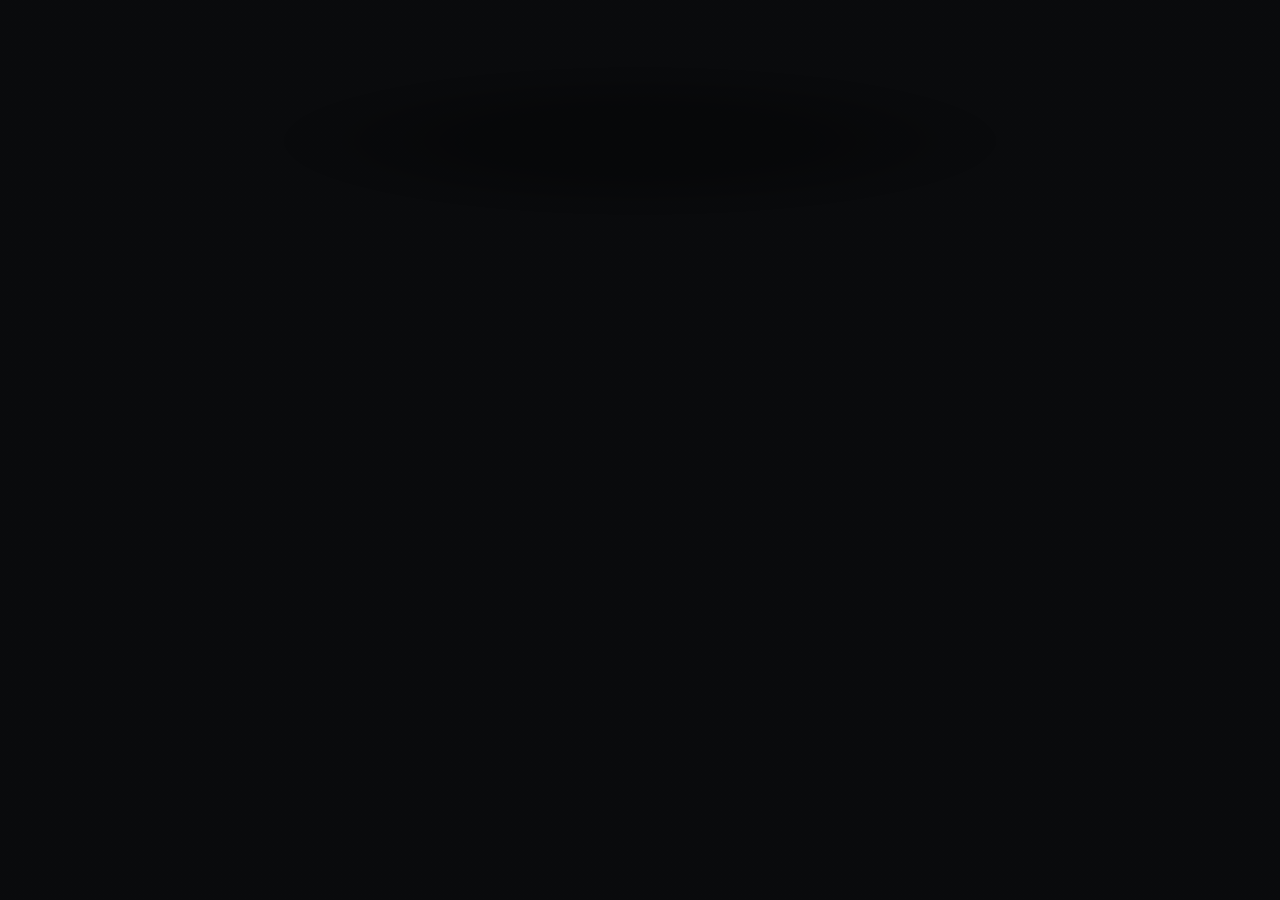
==== prerequisitory.html @ 2d312b46 "UI Improvments" ====
<!DOCTYPE HTML>
<html>

	<head>
		<title>İTÜ Yardımcı</title>
		<link rel="icon" href="images/favicon.png">
		<meta charset="utf-8" />
		<meta name="viewport" content="width=device-width, initial-scale=1, user-scalable=no" />
		<link rel="stylesheet" href="assets/css/main.css" />
		<noscript>
			<link rel="stylesheet" href="assets/css/noscript.css" />
		</noscript>
	</head>

	<body class="is-preload">

		<!-- Wrapper -->
		<div id="wrapper">

			<!-- Header -->
			<header id="header">
				<div class="logo">
					<img src="images/logo.png" class="logo">
				</div>
				<div class="content">
					<div class="inner">
						<h1>İTÜ Yardımcı</h1>
						<p>İTÜ YARDIMCI İLE ÖNŞART LİSTELERİNİ GÖRSELLEŞTİRMEK VE DERS PROGRAMI YAPMAK ARTIK ÇOK KOLAY!</p>
					<div>
						Here lies the prerequisitory chains.

					</div>
					</div>
				</div>
			</header>

			<!-- Main -->
			<div id="main">
				<p></p>
			</div>

			<!-- Footer -->
			<footer id="footer">
				<div style="display: flex;">
					<div style="flex: 25%; align-self: flex-end;">
						<p class="copyright">&copy; Copyright. Design: <a href="https://html5up.net">HTML5 UP</a></p>
					</div>
					<div style="flex: 50%; align-self: center;">
						<p class="copyright">-İTÜ'ler için İTÜ'lülerden-</p>
						<p class="copyright">Ata Türkoğlu & Evren Geydirici</p>
					</div>
					<div style="flex: 25%; align-self: flex-end;">
						<p class="copyright"><i class="fab fa-github"></i><a
								href="https://github.com/evrenge/ITU-prerequisite-detector"> Github</a></p>
					</div>
				</div>
			</footer>
		</div>

		<!-- BG -->
		<div id="bg"></div>

		<!-- Scripts -->
		<script src="assets/js/jquery.min.js"></script>
		<script src="assets/js/browser.min.js"></script>
		<script src="assets/js/breakpoints.min.js"></script>
		<script src="assets/js/util.js"></script>
		<script src="assets/js/main.js"></script>
		<script src="assets/js/scraper.js"></script>
		<script src="assets/js/course.js"></script>
		<script src="assets/js/lesson.js"></script>
	</body>

</html>
---- assets/css/main.css ----
@import url(fontawesome-all.min.css);
@import url("https://fonts.googleapis.com/css?family=Source+Sans+Pro:300italic,600italic,300,600");

/*
	Dimension by HTML5 UP
	html5up.net | @ajlkn
	Free for personal and commercial use under the CCA 3.0 license (html5up.net/license)
*/

html, body, div, span, applet, object,
iframe, h1, h2, h3, h4, h5, h6, p, blockquote,
pre, a, abbr, acronym, address, big, cite,
code, del, dfn, em, img, ins, kbd, q, s, samp,
small, strike, strong, sub, sup, tt, var, b,
u, i, center, dl, dt, dd, ol, ul, li, fieldset,
form, label, legend, table, caption, tbody,
tfoot, thead, tr, th, td, article, aside,
canvas, details, embed, figure, figcaption,
footer, header, hgroup, menu, nav, output, ruby,
section, summary, time, mark, audio, video {
	margin: 0;
	padding: 0;
	border: 0;
	font-size: 100%;
	font: inherit;
	vertical-align: baseline;}

article, aside, details, figcaption, figure,
footer, header, hgroup, menu, nav, section {
	display: block;}

body {
	line-height: 1;
}

ol, ul {
	list-style: none;
}

blockquote, q {
	quotes: none;
}

	blockquote:before, blockquote:after, q:before, q:after {
		content: '';
		content: none;
	}

table {
	border-collapse: collapse;
	border-spacing: 0;
}

body {
	-webkit-text-size-adjust: none;
}

mark {
	background-color: transparent;
	color: inherit;
}

input::-moz-focus-inner {
	border: 0;
	padding: 0;
}

input, select, textarea {
	-moz-appearance: none;
	-webkit-appearance: none;
	-ms-appearance: none;
	appearance: none;
}

/* Basic */

	@-ms-viewport {
		width: device-width;
	}

	@media screen and (max-width: 480px) {

		html, body {
			min-width: 320px;
		}

	}

	html {
		box-sizing: border-box;
	}

	*, *:before, *:after {
		box-sizing: inherit;
	}

	body {
		background: #1b1f22;
	}

		body.is-preload *, body.is-preload *:before, body.is-preload *:after {
			-moz-animation: none !important;
			-webkit-animation: none !important;
			-ms-animation: none !important;
			animation: none !important;
			-moz-transition: none !important;
			-webkit-transition: none !important;
			-ms-transition: none !important;
			transition: none !important;
		}

/* Type */

	html {
		font-size: 16pt;
	}

		@media screen and (max-width: 1680px) {

			html {
				font-size: 12pt;
			}

		}

		@media screen and (max-width: 736px) {

			html {
				font-size: 11pt;
			}

		}

		@media screen and (max-width: 360px) {

			html {
				font-size: 10pt;
			}

		}

	body, input, select, textarea {
		color: #ffffff;
		font-family: "Source Sans Pro", sans-serif;
		font-weight: 300;
		font-size: 1rem;
		line-height: 1.65;
	}

	a {
		-moz-transition: color 0.2s ease-in-out, background-color 0.2s ease-in-out, border-bottom-color 0.2s ease-in-out;
		-webkit-transition: color 0.2s ease-in-out, background-color 0.2s ease-in-out, border-bottom-color 0.2s ease-in-out;
		-ms-transition: color 0.2s ease-in-out, background-color 0.2s ease-in-out, border-bottom-color 0.2s ease-in-out;
		transition: color 0.2s ease-in-out, background-color 0.2s ease-in-out, border-bottom-color 0.2s ease-in-out;
		border-bottom: dotted 1px rgba(255, 255, 255, 0.5);
		text-decoration: none;
		color: inherit;
	}

		a:hover {
			border-bottom-color: transparent;
		}

	strong, b {
		color: #ffffff;
		font-weight: 600;
	}

	em, i {
		font-style: italic;
	}

	p {
		margin: 0 0 2rem 0;
	}

	h1, h2, h3, h4, h5, h6 {
		color: #ffffff;
		font-weight: 600;
		line-height: 1.5;
		margin: 0 0 1rem 0;
		text-transform: uppercase;
		letter-spacing: 0.2rem;
	}

		h1 a, h2 a, h3 a, h4 a, h5 a, h6 a {
			color: inherit;
			text-decoration: none;
		}

		h1.major, h2.major, h3.major, h4.major, h5.major, h6.major {
			border-bottom: solid 1px #ffffff;
			width: -moz-max-content;
			width: -webkit-max-content;
			width: -ms-max-content;
			width: max-content;
			padding-bottom: 0.5rem;
			margin: 0 0 2rem 0;
		}

	h1 {
		font-size: 2.25rem;
		line-height: 1.3;
		letter-spacing: 0.5rem;
	}

	h2 {
		font-size: 1.5rem;
		line-height: 1.4;
		letter-spacing: 0.5rem;
	}

	h3 {
		font-size: 1rem;
	}

	h4 {
		font-size: 0.8rem;
	}

	h5 {
		font-size: 0.7rem;
	}

	h6 {
		font-size: 0.6rem;
	}

	@media screen and (max-width: 736px) {

		h1 {
			font-size: 1.75rem;
			line-height: 1.4;
		}

		h2 {
			font-size: 1.25em;
			line-height: 1.5;
		}

	}

	sub {
		font-size: 0.8rem;
		position: relative;
		top: 0.5rem;
	}

	sup {
		font-size: 0.8rem;
		position: relative;
		top: -0.5rem;
	}

	blockquote {
		border-left: solid 4px #ffffff;
		font-style: italic;
		margin: 0 0 2rem 0;
		padding: 0.5rem 0 0.5rem 2rem;
	}

	code {
		background: rgba(255, 255, 255, 0.075);
		border-radius: 4px;
		font-family: "Courier New", monospace;
		font-size: 0.9rem;
		margin: 0 0.25rem;
		padding: 0.25rem 0.65rem;
	}

	pre {
		-webkit-overflow-scrolling: touch;
		font-family: "Courier New", monospace;
		font-size: 0.9rem;
		margin: 0 0 2rem 0;
	}

		pre code {
			display: block;
			line-height: 1.75;
			padding: 1rem 1.5rem;
			overflow-x: auto;
		}

	hr {
		border: 0;
		border-bottom: solid 1px #ffffff;
		margin: 2.75rem 0;
	}

	.align-left {
		text-align: left;
	}

	.align-center {
		text-align: center;
	}

	.align-right {
		text-align: right;
	}

/* Form */

	form {
		margin: 0 0 2rem 0;
	}

		form > :last-child {
			margin-bottom: 0;
		}

		form > .fields {
			display: -moz-flex;
			display: -webkit-flex;
			display: -ms-flex;
			display: flex;
			-moz-flex-wrap: wrap;
			-webkit-flex-wrap: wrap;
			-ms-flex-wrap: wrap;
			flex-wrap: wrap;
			width: calc(100% + 3rem);
			margin: -1.5rem 0 2rem -1.5rem;
		}

			form > .fields > .field {
				-moz-flex-grow: 0;
				-webkit-flex-grow: 0;
				-ms-flex-grow: 0;
				flex-grow: 0;
				-moz-flex-shrink: 0;
				-webkit-flex-shrink: 0;
				-ms-flex-shrink: 0;
				flex-shrink: 0;
				padding: 1.5rem 0 0 1.5rem;
				width: calc(100% - 1.5rem);
			}

				form > .fields > .field.half {
					width: calc(50% - 0.75rem);
				}

				form > .fields > .field.third {
					width: calc(100%/3 - 0.5rem);
				}

				form > .fields > .field.quarter {
					width: calc(25% - 0.375rem);
				}

		@media screen and (max-width: 480px) {

			form > .fields {
				width: calc(100% + 3rem);
				margin: -1.5rem 0 2rem -1.5rem;
			}

				form > .fields > .field {
					padding: 1.5rem 0 0 1.5rem;
					width: calc(100% - 1.5rem);
				}

					form > .fields > .field.half {
						width: calc(100% - 1.5rem);
					}

					form > .fields > .field.third {
						width: calc(100% - 1.5rem);
					}

					form > .fields > .field.quarter {
						width: calc(100% - 1.5rem);
					}

		}

	label {
		color: #ffffff;
		display: block;
		font-size: 0.8rem;
		font-weight: 300;
		letter-spacing: 0.2rem;
		line-height: 1.5;
		margin: 0 0 1rem 0;
		text-transform: uppercase;
	}

	input[type="text"],
	input[type="password"],
	input[type="email"],
	input[type="tel"],
	select,
	textarea {
		-moz-appearance: none;
		-webkit-appearance: none;
		-ms-appearance: none;
		appearance: none;
		-moz-transition: border-color 0.2s ease-in-out, box-shadow 0.2s ease-in-out, background-color 0.2s ease-in-out;
		-webkit-transition: border-color 0.2s ease-in-out, box-shadow 0.2s ease-in-out, background-color 0.2s ease-in-out;
		-ms-transition: border-color 0.2s ease-in-out, box-shadow 0.2s ease-in-out, background-color 0.2s ease-in-out;
		transition: border-color 0.2s ease-in-out, box-shadow 0.2s ease-in-out, background-color 0.2s ease-in-out;
		background-color: transparent;
		border-radius: 4px;
		border: solid 1px #ffffff;
		color: inherit;
		display: block;
		outline: 0;
		padding: 0 1rem;
		text-decoration: none;
		width: 100%;
	}

		input[type="text"]:invalid,
		input[type="password"]:invalid,
		input[type="email"]:invalid,
		input[type="tel"]:invalid,
		select:invalid,
		textarea:invalid {
			box-shadow: none;
		}

		input[type="text"]:focus,
		input[type="password"]:focus,
		input[type="email"]:focus,
		input[type="tel"]:focus,
		select:focus,
		textarea:focus {
			background: rgba(255, 255, 255, 0.075);
			border-color: #ffffff;
			box-shadow: 0 0 0 1px #ffffff;
		}

	select {
		background-image: url("data:image/svg+xml;charset=utf8,%3Csvg xmlns='http://www.w3.org/2000/svg' width='40' height='40' preserveAspectRatio='none' viewBox='0 0 40 40'%3E%3Cpath d='M9.4,12.3l10.4,10.4l10.4-10.4c0.2-0.2,0.5-0.4,0.9-0.4c0.3,0,0.6,0.1,0.9,0.4l3.3,3.3c0.2,0.2,0.4,0.5,0.4,0.9 c0,0.4-0.1,0.6-0.4,0.9L20.7,31.9c-0.2,0.2-0.5,0.4-0.9,0.4c-0.3,0-0.6-0.1-0.9-0.4L4.3,17.3c-0.2-0.2-0.4-0.5-0.4-0.9 c0-0.4,0.1-0.6,0.4-0.9l3.3-3.3c0.2-0.2,0.5-0.4,0.9-0.4S9.1,12.1,9.4,12.3z' fill='%23ffffff' /%3E%3C/svg%3E");
		background-size: 1.25rem;
		background-repeat: no-repeat;
		background-position: calc(100% - 1rem) center;
		height: 2.75rem;
		padding-right: 2.75rem;
		text-overflow: ellipsis;
	}

		select option {
			color: #ffffff;
			background: #1b1f22;
		}

		select:focus::-ms-value {
			background-color: transparent;
		}

		select::-ms-expand {
			display: none;
		}

	input[type="text"],
	input[type="password"],
	input[type="email"],
	select {
		height: 2.75rem;
	}

	textarea {
		padding: 0.75rem 1rem;
	}

	input[type="checkbox"],
	input[type="radio"] {
		-moz-appearance: none;
		-webkit-appearance: none;
		-ms-appearance: none;
		appearance: none;
		display: block;
		float: left;
		margin-right: -2rem;
		opacity: 0;
		width: 1rem;
		z-index: -1;
	}

		input[type="checkbox"] + label,
		input[type="radio"] + label {
			text-decoration: none;
			-moz-user-select: none;
			-webkit-user-select: none;
			-ms-user-select: none;
			user-select: none;
			color: #ffffff;
			cursor: pointer;
			display: inline-block;
			font-size: 0.8rem;
			font-weight: 300;
			margin: 0 0 0.5rem 0;
			padding-left: 2.65rem;
			padding-right: 0.75rem;
			position: relative;
		}

			input[type="checkbox"] + label:before,
			input[type="radio"] + label:before {
				-moz-osx-font-smoothing: grayscale;
				-webkit-font-smoothing: antialiased;
				display: inline-block;
				font-style: normal;
				font-variant: normal;
				text-rendering: auto;
				line-height: 1;
				text-transform: none !important;
				font-family: 'Font Awesome 5 Free';
				font-weight: 900;
			}

			input[type="checkbox"] + label:before,
			input[type="radio"] + label:before {
				-moz-transition: border-color 0.2s ease-in-out, box-shadow 0.2s ease-in-out, background-color 0.2s ease-in-out;
				-webkit-transition: border-color 0.2s ease-in-out, box-shadow 0.2s ease-in-out, background-color 0.2s ease-in-out;
				-ms-transition: border-color 0.2s ease-in-out, box-shadow 0.2s ease-in-out, background-color 0.2s ease-in-out;
				transition: border-color 0.2s ease-in-out, box-shadow 0.2s ease-in-out, background-color 0.2s ease-in-out;
				border-radius: 4px;
				border: solid 1px #ffffff;
				content: '';
				display: inline-block;
				height: 1.65rem;
				left: 0;
				line-height: 1.65rem;
				position: absolute;
				text-align: center;
				top: -0.15rem;
				width: 1.65rem;
			}

		input[type="checkbox"]:checked + label:before,
		input[type="radio"]:checked + label:before {
			background: #ffffff !important;
			border-color: #ffffff !important;
			color: #1b1f22;
			content: '\f00c';
		}

		input[type="checkbox"]:focus + label:before,
		input[type="radio"]:focus + label:before {
			background: rgba(255, 255, 255, 0.075);
			border-color: #ffffff;
			box-shadow: 0 0 0 1px #ffffff;
		}

	input[type="checkbox"] + label:before {
		border-radius: 4px;
	}

	input[type="radio"] + label:before {
		border-radius: 100%;
	}

	::-webkit-input-placeholder {
		color: rgba(255, 255, 255, 0.5) !important;
		opacity: 1.0;
	}

	:-moz-placeholder {
		color: rgba(255, 255, 255, 0.5) !important;
		opacity: 1.0;
	}

	::-moz-placeholder {
		color: rgba(255, 255, 255, 0.5) !important;
		opacity: 1.0;
	}

	:-ms-input-placeholder {
		color: rgba(255, 255, 255, 0.5) !important;
		opacity: 1.0;
	}

	.formerize-placeholder {
		color: rgba(255, 255, 255, 0.5) !important;
		opacity: 1.0;
	}

/* Box */

	.box {
		border-radius: 4px;
		border: solid 1px #ffffff;
		margin-bottom: 2rem;
		padding: 1.5em;
	}

		.box > :last-child,
		.box > :last-child > :last-child,
		.box > :last-child > :last-child > :last-child {
			margin-bottom: 0;
		}

		.box.alt {
			border: 0;
			border-radius: 0;
			padding: 0;
		}

/* Icon */

	.icon {
		text-decoration: none;
		border-bottom: none;
		position: relative;
	}

		.icon:before {
			-moz-osx-font-smoothing: grayscale;
			-webkit-font-smoothing: antialiased;
			display: inline-block;
			font-style: normal;
			font-variant: normal;
			text-rendering: auto;
			line-height: 1;
			text-transform: none !important;
			font-family: 'Font Awesome 5 Free';
			font-weight: 400;
		}

		.icon > .label {
			display: none;
		}

		.icon:before {
			line-height: inherit;
		}

		.icon.solid:before {
			font-weight: 900;
		}

		.icon.brands:before {
			font-family: 'Font Awesome 5 Brands';
		}

/* Image */

	.image {
		border-radius: 4px;
		border: 0;
		display: inline-block;
		position: relative;
	}

		.image:before {
			pointer-events: none;
			background-image: url("../../images/overlay.png");
			background-color: rgba(19, 21, 25, 0.5);
			border-radius: 4px;
			content: '';
			display: block;
			height: 100%;
			left: 0;
			opacity: 0.5;
			position: absolute;
			top: 0;
			width: 100%;
		}

		.image img {
			border-radius: 4px;
			display: block;
		}

		.image.left, .image.right {
			max-width: 40%;
		}

			.image.left img, .image.right img {
				width: 100%;
			}

		.image.left {
			float: left;
			padding: 0 1.5em 1em 0;
			top: 0.25em;
		}

		.image.right {
			float: right;
			padding: 0 0 1em 1.5em;
			top: 0.25em;
		}

		.image.fit {
			display: block;
			margin: 0 0 2rem 0;
			width: 100%;
		}

			.image.fit img {
				width: 100%;
			}

		.image.main {
			display: block;
			margin: 2.5rem 0;
			width: 100%;
		}

			.image.main img {
				width: 100%;
			}

		@media screen and (max-width: 736px) {

			.image.main {
				margin: 2rem 0;
			}

		}

		@media screen and (max-width: 480px) {

			.image.main {
				margin: 1.5rem 0;
			}

		}

/* List */

	ol {
		list-style: decimal;
		margin: 0 0 2rem 0;
		padding-left: 1.25em;
	}

		ol li {
			padding-left: 0.25em;
		}

	ul {
		list-style: disc;
		margin: 0 0 2rem 0;
		padding-left: 1em;
	}

		ul li {
			padding-left: 0.5em;
		}

		ul.alt {
			list-style: none;
			padding-left: 0;
		}

			ul.alt li {
				border-top: solid 1px #ffffff;
				padding: 0.5em 0;
			}

				ul.alt li:first-child {
					border-top: 0;
					padding-top: 0;
				}

	dl {
		margin: 0 0 2rem 0;
	}

		dl dt {
			display: block;
			font-weight: 600;
			margin: 0 0 1rem 0;
		}

		dl dd {
			margin-left: 2rem;
		}

/* Actions */

	ul.actions {
		display: -moz-flex;
		display: -webkit-flex;
		display: -ms-flex;
		display: flex;
		cursor: default;
		list-style: none;
		margin-left: -1rem;
		padding-left: 0;
	}

		ul.actions li {
			padding: 0 0 0 1rem;
			vertical-align: middle;
		}

		ul.actions.special {
			-moz-justify-content: center;
			-webkit-justify-content: center;
			-ms-justify-content: center;
			justify-content: center;
			width: 100%;
			margin-left: 0;
		}

			ul.actions.special li:first-child {
				padding-left: 0;
			}

		ul.actions.stacked {
			-moz-flex-direction: column;
			-webkit-flex-direction: column;
			-ms-flex-direction: column;
			flex-direction: column;
			margin-left: 0;
		}

			ul.actions.stacked li {
				padding: 1.3rem 0 0 0;
			}

				ul.actions.stacked li:first-child {
					padding-top: 0;
				}

		ul.actions.fit {
			width: calc(100% + 1rem);
		}

			ul.actions.fit li {
				-moz-flex-grow: 1;
				-webkit-flex-grow: 1;
				-ms-flex-grow: 1;
				flex-grow: 1;
				-moz-flex-shrink: 1;
				-webkit-flex-shrink: 1;
				-ms-flex-shrink: 1;
				flex-shrink: 1;
				width: 100%;
			}

				ul.actions.fit li > * {
					width: 100%;
				}

			ul.actions.fit.stacked {
				width: 100%;
			}

		@media screen and (max-width: 480px) {

			ul.actions:not(.fixed) {
				-moz-flex-direction: column;
				-webkit-flex-direction: column;
				-ms-flex-direction: column;
				flex-direction: column;
				margin-left: 0;
				width: 100% !important;
			}

				ul.actions:not(.fixed) li {
					-moz-flex-grow: 1;
					-webkit-flex-grow: 1;
					-ms-flex-grow: 1;
					flex-grow: 1;
					-moz-flex-shrink: 1;
					-webkit-flex-shrink: 1;
					-ms-flex-shrink: 1;
					flex-shrink: 1;
					padding: 1rem 0 0 0;
					text-align: center;
					width: 100%;
				}

					ul.actions:not(.fixed) li > * {
						width: 100%;
					}

					ul.actions:not(.fixed) li:first-child {
						padding-top: 0;
					}

					ul.actions:not(.fixed) li input[type="submit"],
					ul.actions:not(.fixed) li input[type="reset"],
					ul.actions:not(.fixed) li input[type="button"],
					ul.actions:not(.fixed) li button,
					ul.actions:not(.fixed) li .button {
						width: 100%;
					}

						ul.actions:not(.fixed) li input[type="submit"].icon:before,
						ul.actions:not(.fixed) li input[type="reset"].icon:before,
						ul.actions:not(.fixed) li input[type="button"].icon:before,
						ul.actions:not(.fixed) li button.icon:before,
						ul.actions:not(.fixed) li .button.icon:before {
							margin-left: -0.5em;
						}

		}

/* Icons */

	.logo {
		height: 100%;
		width: 100%;
	}

	ul.icons {
		cursor: default;
		list-style: none;
		padding-left: 0;
	}

		ul.icons li {
			display: inline-block;
			padding: 0 0.75em 0 0;
		}

			ul.icons li:last-child {
				padding-right: 0;
			}

			ul.icons li a {
				border-radius: 100%;
				box-shadow: inset 0 0 0 1px #ffffff;
				display: inline-block;
				height: 2.25rem;
				line-height: 2.25rem;
				text-align: center;
				width: 2.25rem;
			}

				ul.icons li a:hover {
					background-color: rgba(255, 255, 255, 0.075);
				}

				ul.icons li a:active {
					background-color: rgba(255, 255, 255, 0.175);
				}

/* Table */

	.table-wrapper {
		-webkit-overflow-scrolling: touch;
		overflow-x: auto;
	}

	table {
		margin: 0 0 2rem 0;
		width: 100%;
	}

		table tbody tr {
			border: solid 1px #ffffff;
			border-left: 0;
			border-right: 0;
		}

			table tbody tr:nth-child(2n + 1) {
				background-color: rgba(255, 255, 255, 0.075);
			}

		table td {
			padding: 0.75em 0.75em;
		}

		table th {
			color: #ffffff;
			font-size: 0.9em;
			font-weight: 600;
			padding: 0 0.75em 0.75em 0.75em;
		}

		table thead {
			border-bottom: solid 2px #ffffff;
		}

		table tfoot {
			border-top: solid 2px #ffffff;
		}

		table.alt {
			border-collapse: separate;
		}

			table.alt tbody tr td {
				border: solid 1px #ffffff;
				border-left-width: 0;
				border-top-width: 0;
			}

				table.alt tbody tr td:first-child {
					border-left-width: 1px;
				}

			table.alt tbody tr:first-child td {
				border-top-width: 1px;
			}

			table.alt thead {
				border-bottom: 0;
			}

			table.alt tfoot {
				border-top: 0;
			}

/* Button */

	input[type="submit"],
	input[type="reset"],
	input[type="button"],
	button,
	.button {
		-moz-appearance: none;
		-webkit-appearance: none;
		-ms-appearance: none;
		appearance: none;
		-moz-transition: background-color 0.2s ease-in-out, color 0.2s ease-in-out;
		-webkit-transition: background-color 0.2s ease-in-out, color 0.2s ease-in-out;
		-ms-transition: background-color 0.2s ease-in-out, color 0.2s ease-in-out;
		transition: background-color 0.2s ease-in-out, color 0.2s ease-in-out;
		background-color: transparent;
		border-radius: 4px;
		border: 0;
		box-shadow: inset 0 0 0 1px #ffffff;
		color: #ffffff !important;
		cursor: pointer;
		display: inline-block;
		font-size: 0.8rem;
		font-weight: 300;
		height: 2.75rem;
		letter-spacing: 0.2rem;
		line-height: 2.75rem;
		outline: 0;
		padding: 0 1.25rem 0 1.35rem;
		text-align: center;
		text-decoration: none;
		text-transform: uppercase;
		white-space: nowrap;
	}

		input[type="submit"]:hover,
		input[type="reset"]:hover,
		input[type="button"]:hover,
		button:hover,
		.button:hover {
			background-color: rgba(255, 255, 255, 0.075);
		}

		input[type="submit"]:active,
		input[type="reset"]:active,
		input[type="button"]:active,
		button:active,
		.button:active {
			background-color: rgba(255, 255, 255, 0.175);
		}

		input[type="submit"].icon:before,
		input[type="reset"].icon:before,
		input[type="button"].icon:before,
		button.icon:before,
		.button.icon:before {
			margin-right: 0.5em;
		}

		input[type="submit"].fit,
		input[type="reset"].fit,
		input[type="button"].fit,
		button.fit,
		.button.fit {
			width: 100%;
		}

		input[type="submit"].small,
		input[type="reset"].small,
		input[type="button"].small,
		button.small,
		.button.small {
			font-size: 0.6rem;
			height: 2.0625rem;
			line-height: 2.0625rem;
		}

		input[type="submit"].primary,
		input[type="reset"].primary,
		input[type="button"].primary,
		button.primary,
		.button.primary {
			background-color: #ffffff;
			color: #1b1f22 !important;
			font-weight: 600;
		}

		input[type="submit"].disabled, input[type="submit"]:disabled,
		input[type="reset"].disabled,
		input[type="reset"]:disabled,
		input[type="button"].disabled,
		input[type="button"]:disabled,
		button.disabled,
		button:disabled,
		.button.disabled,
		.button:disabled {
			pointer-events: none;
			cursor: default;
			opacity: 0.25;
		}

	input[type="submit"],
	input[type="reset"],
	input[type="button"],
	button {
		line-height: calc(2.75rem - 2px);
	}

/* BG */

	#bg {
		-moz-transform: scale(1.0);
		-webkit-transform: scale(1.0);
		-ms-transform: scale(1.0);
		transform: scale(1.0);
		-webkit-backface-visibility: hidden;
		position: fixed;
		top: 0;
		left: 0;
		width: 100%;
		height: 100vh;
		z-index: 1;
	}

		#bg:before, #bg:after {
			content: '';
			display: block;
			position: absolute;
			top: 0;
			left: 0;
			width: 100%;
			height: 100%;
		}

		#bg:before {
			-moz-transition: background-color 2.5s ease-in-out;
			-webkit-transition: background-color 2.5s ease-in-out;
			-ms-transition: background-color 2.5s ease-in-out;
			transition: background-color 2.5s ease-in-out;
			-moz-transition-delay: 0.75s;
			-webkit-transition-delay: 0.75s;
			-ms-transition-delay: 0.75s;
			transition-delay: 0.75s;
			background-image: linear-gradient(to top, rgba(19, 21, 25, 0.5), rgba(19, 21, 25, 0.5)), url("../../images/overlay.png");
			background-size: auto,
 256px 256px;
			background-position: center,
 center;
			background-repeat: no-repeat,
 repeat;
			z-index: 2;
		}

		#bg:after {
			-moz-transform: scale(1.125);
			-webkit-transform: scale(1.125);
			-ms-transform: scale(1.125);
			transform: scale(1.125);
			-moz-transition: -moz-transform 0.325s ease-in-out, -moz-filter 0.325s ease-in-out;
			-webkit-transition: -webkit-transform 0.325s ease-in-out, -webkit-filter 0.325s ease-in-out;
			-ms-transition: -ms-transform 0.325s ease-in-out, -ms-filter 0.325s ease-in-out;
			transition: transform 0.325s ease-in-out, filter 0.325s ease-in-out;
			background-image: url("../../images/bg.jpg");
			background-position: center;
			background-size: cover;
			background-repeat: no-repeat;
			z-index: 1;
		}

		body.is-article-visible #bg:after {
			-moz-transform: scale(1.0825);
			-webkit-transform: scale(1.0825);
			-ms-transform: scale(1.0825);
			transform: scale(1.0825);
			-moz-filter: blur(0.2rem);
			-webkit-filter: blur(0.2rem);
			-ms-filter: blur(0.2rem);
			filter: blur(0.2rem);
		}

		body.is-preload #bg:before {
			background-color: #000000;
		}

/* Wrapper */

	#wrapper {
		display: -moz-flex;
		display: -webkit-flex;
		display: -ms-flex;
		display: flex;
		-moz-flex-direction: column;
		-webkit-flex-direction: column;
		-ms-flex-direction: column;
		flex-direction: column;
		-moz-align-items: center;
		-webkit-align-items: center;
		-ms-align-items: center;
		align-items: center;
		-moz-justify-content: space-between;
		-webkit-justify-content: space-between;
		-ms-justify-content: space-between;
		justify-content: space-between;
		position: relative;
		min-height: 100vh;
		width: 100%;
		padding: 4rem 2rem;
		z-index: 3;
	}

		#wrapper:before {
			content: '';
			display: block;
		}

		@media screen and (max-width: 1680px) {

			#wrapper {
				padding: 3rem 2rem;
			}

		}

		@media screen and (max-width: 736px) {

			#wrapper {
				padding: 2rem 1rem;
			}

		}

		@media screen and (max-width: 480px) {

			#wrapper {
				padding: 1rem;
			}

		}

/* Header */

	#header {
		display: -moz-flex;
		display: -webkit-flex;
		display: -ms-flex;
		display: flex;
		-moz-flex-direction: column;
		-webkit-flex-direction: column;
		-ms-flex-direction: column;
		flex-direction: column;
		-moz-align-items: center;
		-webkit-align-items: center;
		-ms-align-items: center;
		align-items: center;
		-moz-transition: -moz-transform 0.325s ease-in-out, -moz-filter 0.325s ease-in-out, opacity 0.325s ease-in-out;
		-webkit-transition: -webkit-transform 0.325s ease-in-out, -webkit-filter 0.325s ease-in-out, opacity 0.325s ease-in-out;
		-ms-transition: -ms-transform 0.325s ease-in-out, -ms-filter 0.325s ease-in-out, opacity 0.325s ease-in-out;
		transition: transform 0.325s ease-in-out, filter 0.325s ease-in-out, opacity 0.325s ease-in-out;
		background-image: -moz-radial-gradient(rgba(0, 0, 0, 0.25) 25%, rgba(0, 0, 0, 0) 55%);
		background-image: -webkit-radial-gradient(rgba(0, 0, 0, 0.25) 25%, rgba(0, 0, 0, 0) 55%);
		background-image: -ms-radial-gradient(rgba(0, 0, 0, 0.25) 25%, rgba(0, 0, 0, 0) 55%);
		background-image: radial-gradient(rgba(0, 0, 0, 0.25) 25%, rgba(0, 0, 0, 0) 55%);
		max-width: 100%;
		text-align: center;
	}

		#header > * {
			-moz-transition: opacity 0.325s ease-in-out;
			-webkit-transition: opacity 0.325s ease-in-out;
			-ms-transition: opacity 0.325s ease-in-out;
			transition: opacity 0.325s ease-in-out;
			position: relative;
			margin-top: 3.5rem;
		}

			#header > *:before {
				content: '';
				display: block;
				position: absolute;
				top: calc(-3.5rem - 1px);
				left: calc(50% - 1px);
				width: 1px;
				height: calc(3.5rem + 1px);
				background: #ffffff;
			}

		#header > :first-child {
			margin-top: 0;
		}

			#header > :first-child:before {
				display: none;
			}

		#header .logo {
			width: 8rem;
			height: 8rem;
			line-height: 1rem;
			border: solid 0px #ffffff;
			border-radius: 0%;
		}

			#header .logo .icon:before {
				font-size: 2rem;
			}

		#header .content {
			border-style: solid;
			border-color: #ffffff;
			border-top-width: 1px;
			border-bottom-width: 1px;
			max-width: 100%;
		}

			#header .content .inner {
				-moz-transition: max-height 0.75s ease, padding 0.75s ease, opacity 0.325s ease-in-out;
				-webkit-transition: max-height 0.75s ease, padding 0.75s ease, opacity 0.325s ease-in-out;
				-ms-transition: max-height 0.75s ease, padding 0.75s ease, opacity 0.325s ease-in-out;
				transition: max-height 0.75s ease, padding 0.75s ease, opacity 0.325s ease-in-out;
				-moz-transition-delay: 0.25s;
				-webkit-transition-delay: 0.25s;
				-ms-transition-delay: 0.25s;
				transition-delay: 0.25s;
				padding: 3rem 2rem;
				max-height: 40rem;
				overflow: hidden;
			}

				#header .content .inner > :last-child {
					margin-bottom: 0;
				}

			#header .content p {
				text-transform: uppercase;
				letter-spacing: 0.2rem;
				font-size: 0.8rem;
				line-height: 2;
			}

		#header nav ul {
			display: -moz-flex;
			display: -webkit-flex;
			display: -ms-flex;
			display: flex;
			margin-bottom: 0;
			list-style: none;
			padding-left: 0;
			border: solid 1px #ffffff;
			border-radius: 4px;
		}

			#header nav ul li {
				padding-left: 0;
				border-left: solid 1px #ffffff;
			}

				#header nav ul li:first-child {
					border-left: 0;
				}

				#header nav ul li a {
					display: block;
					min-width: 7.5rem;
					height: 2.75rem;
					line-height: 2.75rem;
					padding: 0 1.25rem 0 1.45rem;
					text-transform: uppercase;
					letter-spacing: 0.2rem;
					font-size: 0.8rem;
					border-bottom: 0;
				}

					#header nav ul li a:hover {
						background-color: rgba(255, 255, 255, 0.075);
					}

					#header nav ul li a:active {
						background-color: rgba(255, 255, 255, 0.175);
					}

		#header nav.use-middle:after {
			content: '';
			display: block;
			position: absolute;
			top: 0;
			left: calc(50% - 1px);
			width: 1px;
			height: 100%;
			background: #ffffff;
		}

		#header nav.use-middle ul li.is-middle {
			border-left: 0;
		}

		body.is-article-visible #header {
			-moz-transform: scale(0.95);
			-webkit-transform: scale(0.95);
			-ms-transform: scale(0.95);
			transform: scale(0.95);
			-moz-filter: blur(0.1rem);
			-webkit-filter: blur(0.1rem);
			-ms-filter: blur(0.1rem);
			filter: blur(0.1rem);
			opacity: 0;
		}

		body.is-preload #header {
			-moz-filter: blur(0.125rem);
			-webkit-filter: blur(0.125rem);
			-ms-filter: blur(0.125rem);
			filter: blur(0.125rem);
		}

			body.is-preload #header > * {
				opacity: 0;
			}

			body.is-preload #header .content .inner {
				max-height: 0;
				padding-top: 0;
				padding-bottom: 0;
				opacity: 0;
			}

		@media screen and (max-width: 980px) {

			#header .content p br {
				display: none;
			}

		}

		@media screen and (max-width: 736px) {

			#header > * {
				margin-top: 2rem;
			}

				#header > *:before {
					top: calc(-2rem - 1px);
					height: calc(2rem + 1px);
				}

			#header .logo {
				width: 4.75rem;
				height: 4.75rem;
				line-height: 4.75rem;
			}

				#header .logo .icon:before {
					font-size: 1.75rem;
				}

			#header .content .inner {
				padding: 2.5rem 1rem;
			}

			#header .content p {
				line-height: 1.875;
			}

		}

		@media screen and (max-width: 480px) {

			#header {
				padding: 1.5rem 0;
			}

				#header .content .inner {
					padding: 2.5rem 0;
				}

				#header nav ul {
					-moz-flex-direction: column;
					-webkit-flex-direction: column;
					-ms-flex-direction: column;
					flex-direction: column;
					min-width: 10rem;
					max-width: 100%;
				}

					#header nav ul li {
						border-left: 0;
						border-top: solid 1px #ffffff;
					}

						#header nav ul li:first-child {
							border-top: 0;
						}

						#header nav ul li a {
							height: 3rem;
							line-height: 3rem;
							min-width: 0;
							width: 100%;
						}

				#header nav.use-middle:after {
					display: none;
				}

		}

/* Main */

	#main {
		-moz-flex-grow: 1;
		-webkit-flex-grow: 1;
		-ms-flex-grow: 1;
		flex-grow: 1;
		-moz-flex-shrink: 1;
		-webkit-flex-shrink: 1;
		-ms-flex-shrink: 1;
		flex-shrink: 1;
		display: -moz-flex;
		display: -webkit-flex;
		display: -ms-flex;
		display: flex;
		-moz-align-items: center;
		-webkit-align-items: center;
		-ms-align-items: center;
		align-items: center;
		-moz-justify-content: center;
		-webkit-justify-content: center;
		-ms-justify-content: center;
		justify-content: center;
		-moz-flex-direction: column;
		-webkit-flex-direction: column;
		-ms-flex-direction: column;
		flex-direction: column;
		position: relative;
		max-width: 100%;
		z-index: 3;
	}

		#main article {
			-moz-transform: translateY(0.25rem);
			-webkit-transform: translateY(0.25rem);
			-ms-transform: translateY(0.25rem);
			transform: translateY(0.25rem);
			-moz-transition: opacity 0.325s ease-in-out, -moz-transform 0.325s ease-in-out;
			-webkit-transition: opacity 0.325s ease-in-out, -webkit-transform 0.325s ease-in-out;
			-ms-transition: opacity 0.325s ease-in-out, -ms-transform 0.325s ease-in-out;
			transition: opacity 0.325s ease-in-out, transform 0.325s ease-in-out;
			padding: 4.5rem 2.5rem 1.5rem 2.5rem ;
			position: relative;
			width: 40rem;
			max-width: 100%;
			background-color: rgba(27, 31, 34, 0.85);
			border-radius: 4px;
			opacity: 0;
		}

			#main article.active {
				-moz-transform: translateY(0);
				-webkit-transform: translateY(0);
				-ms-transform: translateY(0);
				transform: translateY(0);
				opacity: 1;
			}

			#main article .close {
				display: block;
				position: absolute;
				top: 0;
				right: 0;
				width: 4rem;
				height: 4rem;
				cursor: pointer;
				text-indent: 4rem;
				overflow: hidden;
				white-space: nowrap;
			}

				#main article .close:before {
					-moz-transition: background-color 0.2s ease-in-out;
					-webkit-transition: background-color 0.2s ease-in-out;
					-ms-transition: background-color 0.2s ease-in-out;
					transition: background-color 0.2s ease-in-out;
					content: '';
					display: block;
					position: absolute;
					top: 0.75rem;
					left: 0.75rem;
					width: 2.5rem;
					height: 2.5rem;
					border-radius: 100%;
					background-position: center;
					background-image: url("data:image/svg+xml;charset=utf8,%3Csvg xmlns='http://www.w3.org/2000/svg' xmlns:xlink='http://www.w3.org/1999/xlink' width='20px' height='20px' viewBox='0 0 20 20' zoomAndPan='disable'%3E%3Cstyle%3Eline %7B stroke: %23ffffff%3B stroke-width: 1%3B %7D%3C/style%3E%3Cline x1='2' y1='2' x2='18' y2='18' /%3E%3Cline x1='18' y1='2' x2='2' y2='18' /%3E%3C/svg%3E");
					background-size: 20px 20px;
					background-repeat: no-repeat;
				}

				#main article .close:hover:before {
					background-color: rgba(255, 255, 255, 0.075);
				}

				#main article .close:active:before {
					background-color: rgba(255, 255, 255, 0.175);
				}

		@media screen and (max-width: 736px) {

			#main article {
				padding: 3.5rem 2rem 0.5rem 2rem ;
			}

				#main article .close:before {
					top: 0.875rem;
					left: 0.875rem;
					width: 2.25rem;
					height: 2.25rem;
					background-size: 14px 14px;
				}

		}

		@media screen and (max-width: 480px) {

			#main article {
				padding: 3rem 1.5rem 0.5rem 1.5rem ;
			}

		}

/* Footer */

	#footer {
		-moz-transition: -moz-transform 0.325s ease-in-out, -moz-filter 0.325s ease-in-out, opacity 0.325s ease-in-out;
		-webkit-transition: -webkit-transform 0.325s ease-in-out, -webkit-filter 0.325s ease-in-out, opacity 0.325s ease-in-out;
		-ms-transition: -ms-transform 0.325s ease-in-out, -ms-filter 0.325s ease-in-out, opacity 0.325s ease-in-out;
		transition: transform 0.325s ease-in-out, filter 0.325s ease-in-out, opacity 0.325s ease-in-out;
		width: 100%;
		max-width: 100%;
		margin-top: 2rem;
		text-align: center;
	}

		#footer .copyright {
			letter-spacing: 0.2rem;
			font-size: 0.6rem;
			opacity: 0.75;
			margin-bottom: 0;
			text-transform: uppercase;
		}

		body.is-article-visible #footer {
			-moz-transform: scale(0.95);
			-webkit-transform: scale(0.95);
			-ms-transform: scale(0.95);
			transform: scale(0.95);
			-moz-filter: blur(0.1rem);
			-webkit-filter: blur(0.1rem);
			-ms-filter: blur(0.1rem);
			filter: blur(0.1rem);
			opacity: 0;
		}

		body.is-preload #footer {
			opacity: 0;
		}
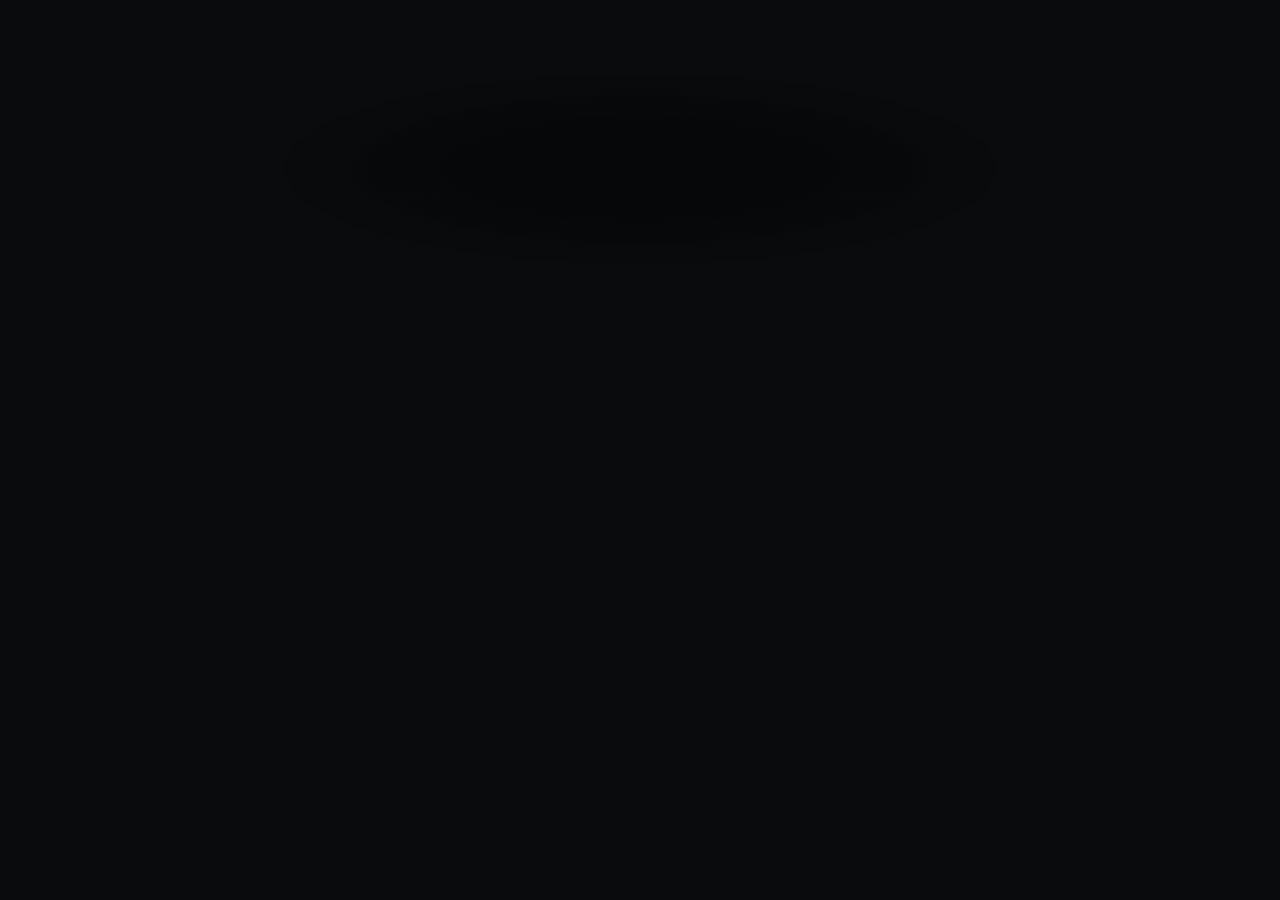
==== commit 6c6fd5ae: "Basic Requirement Visualization" ====
--- a/prerequisitory.html
+++ b/prerequisitory.html
@@ -20,18 +20,20 @@
 			<!-- Header -->
 			<header id="header">
 				<div class="logo">
-					<img src="images/logo.png" class="logo">
+					<a href="./index.html" style="border-bottom: 0em;">
+						<img src="images/logo.png" class="logo">
+					</a>
 				</div>
 				<div class="content">
 					<div class="inner">
 						<h1>İTÜ Yardımcı</h1>
-						<p>İTÜ YARDIMCI İLE ÖNŞART LİSTELERİNİ GÖRSELLEŞTİRMEK VE DERS PROGRAMI YAPMAK ARTIK ÇOK KOLAY!</p>
-					<div>
-						Here lies the prerequisitory chains.
+						<p>İTÜ YARDIMCI İLE ÖNŞART LİSTELERİNİ GÖRSELLEŞTİRMEK VE DERS PROGRAMI YAPMAK ARTIK ÇOK KOLAY!
+						</p>
+					</div>
 
-					</div>
-					</div>
 				</div>
+				<div id="mountNode"></div>
+
 			</header>
 
 			<!-- Main -->
@@ -66,9 +68,15 @@
 		<script src="assets/js/breakpoints.min.js"></script>
 		<script src="assets/js/util.js"></script>
 		<script src="assets/js/main.js"></script>
-		<script src="assets/js/scraper.js"></script>
 		<script src="assets/js/course.js"></script>
+		<script src="assets/js/course_group.js"></script>
 		<script src="assets/js/lesson.js"></script>
+		<script src="assets/js/prereq_onload.js"></script>
+		<script src="assets/js/data_manager.js"></script>
+		<script src="assets/js/prerequisitory_grapher.js"></script>
+		<script src="assets/js/prerequisitory.js"></script>
+		<!-- import G6 by CDN -->
+		<script src="https://gw.alipayobjects.com/os/antv/pkg/_antv.g6-3.7.1/dist/g6.min.js"></script>
 	</body>
 
 </html>
